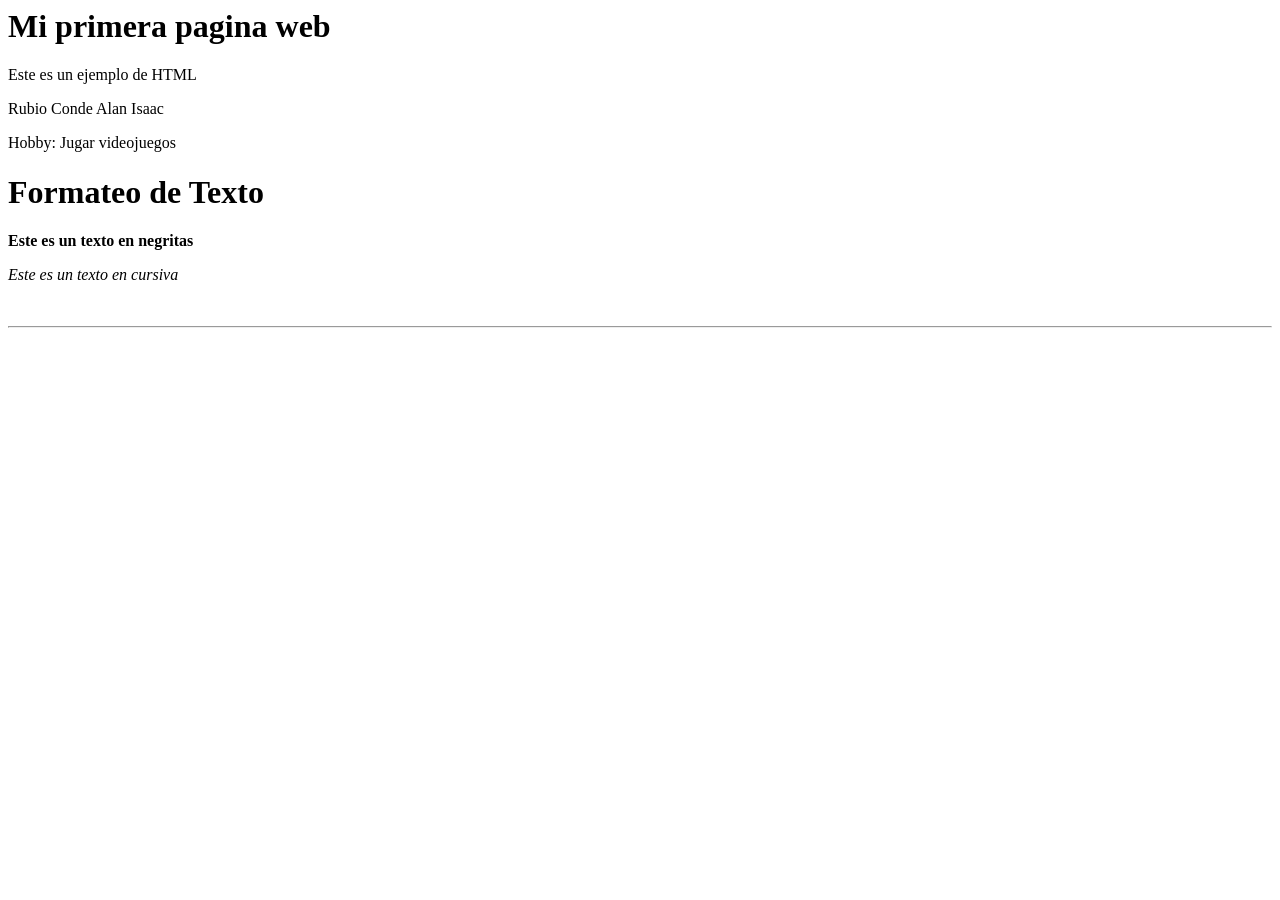
==== 0311PRACTICA1/index.html @ 67813c20 "parte 3" ====
<html>
    <head>
        <title>Laboratorio HTML</title>
    </head>
    <body>
        <h1>Mi primera pagina web</h1>
        <p>Este es un ejemplo de HTML</p>
        <p>Rubio Conde Alan Isaac</p>
        <p>Hobby: Jugar videojuegos</p>
        <h1>Formateo de Texto</h1>
        <p><strong>Este es un texto en negritas</strong></p>
        <p><em>Este es un texto en cursiva</em></p>
        <br>
        <hr>
    </body>
</html>
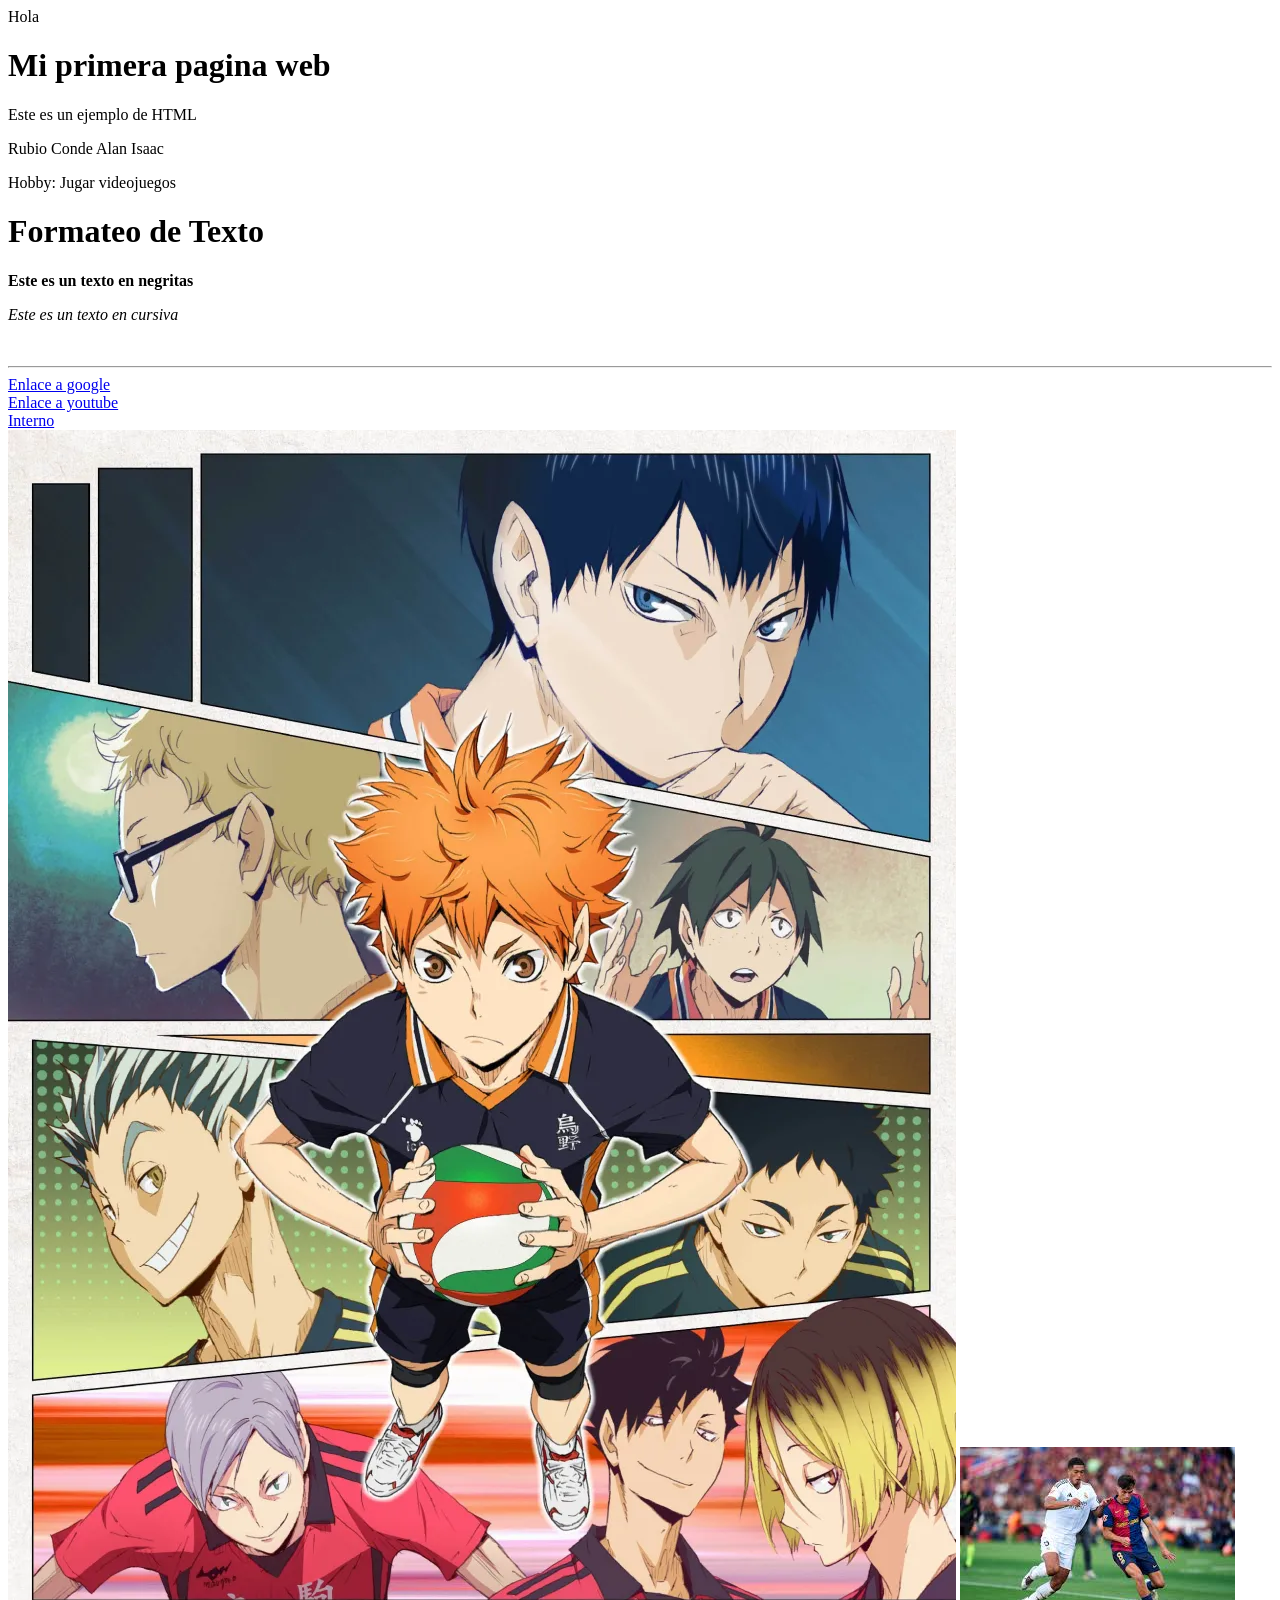
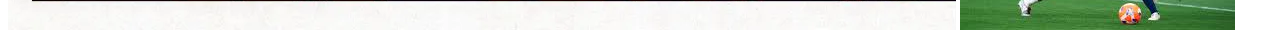
==== commit 16bd484e: "parte 4" ====
--- a/0311PRACTICA1/index.html
+++ b/0311PRACTICA1/index.html
@@ -1,3 +1,5 @@
+
+Hola
 <html>
     <head>
         <title>Laboratorio HTML</title>
@@ -12,5 +14,16 @@
         <p><em>Este es un texto en cursiva</em></p>
         <br>
         <hr>
+        <a href="https://www.google.com/?hl=es_419">Enlace a google</a>
+        <br>
+        <a href="https://www.youtube.com/?app=desktop&hl=es">Enlace a youtube</a>
+        <br>
+        <a href="file:///C:/Users/Admin/OneDrive/Documentos/GitHub/2526UMB03IT261-Rubio-Conde-Alan-Isaac/Pagina%20interna.html">Interno</a>
+        <br>
+        <img src="Haikiu" alt="">
+        <img src="[data-uri]" alt="">
+        <br>
+
+
     </body>
 </html>
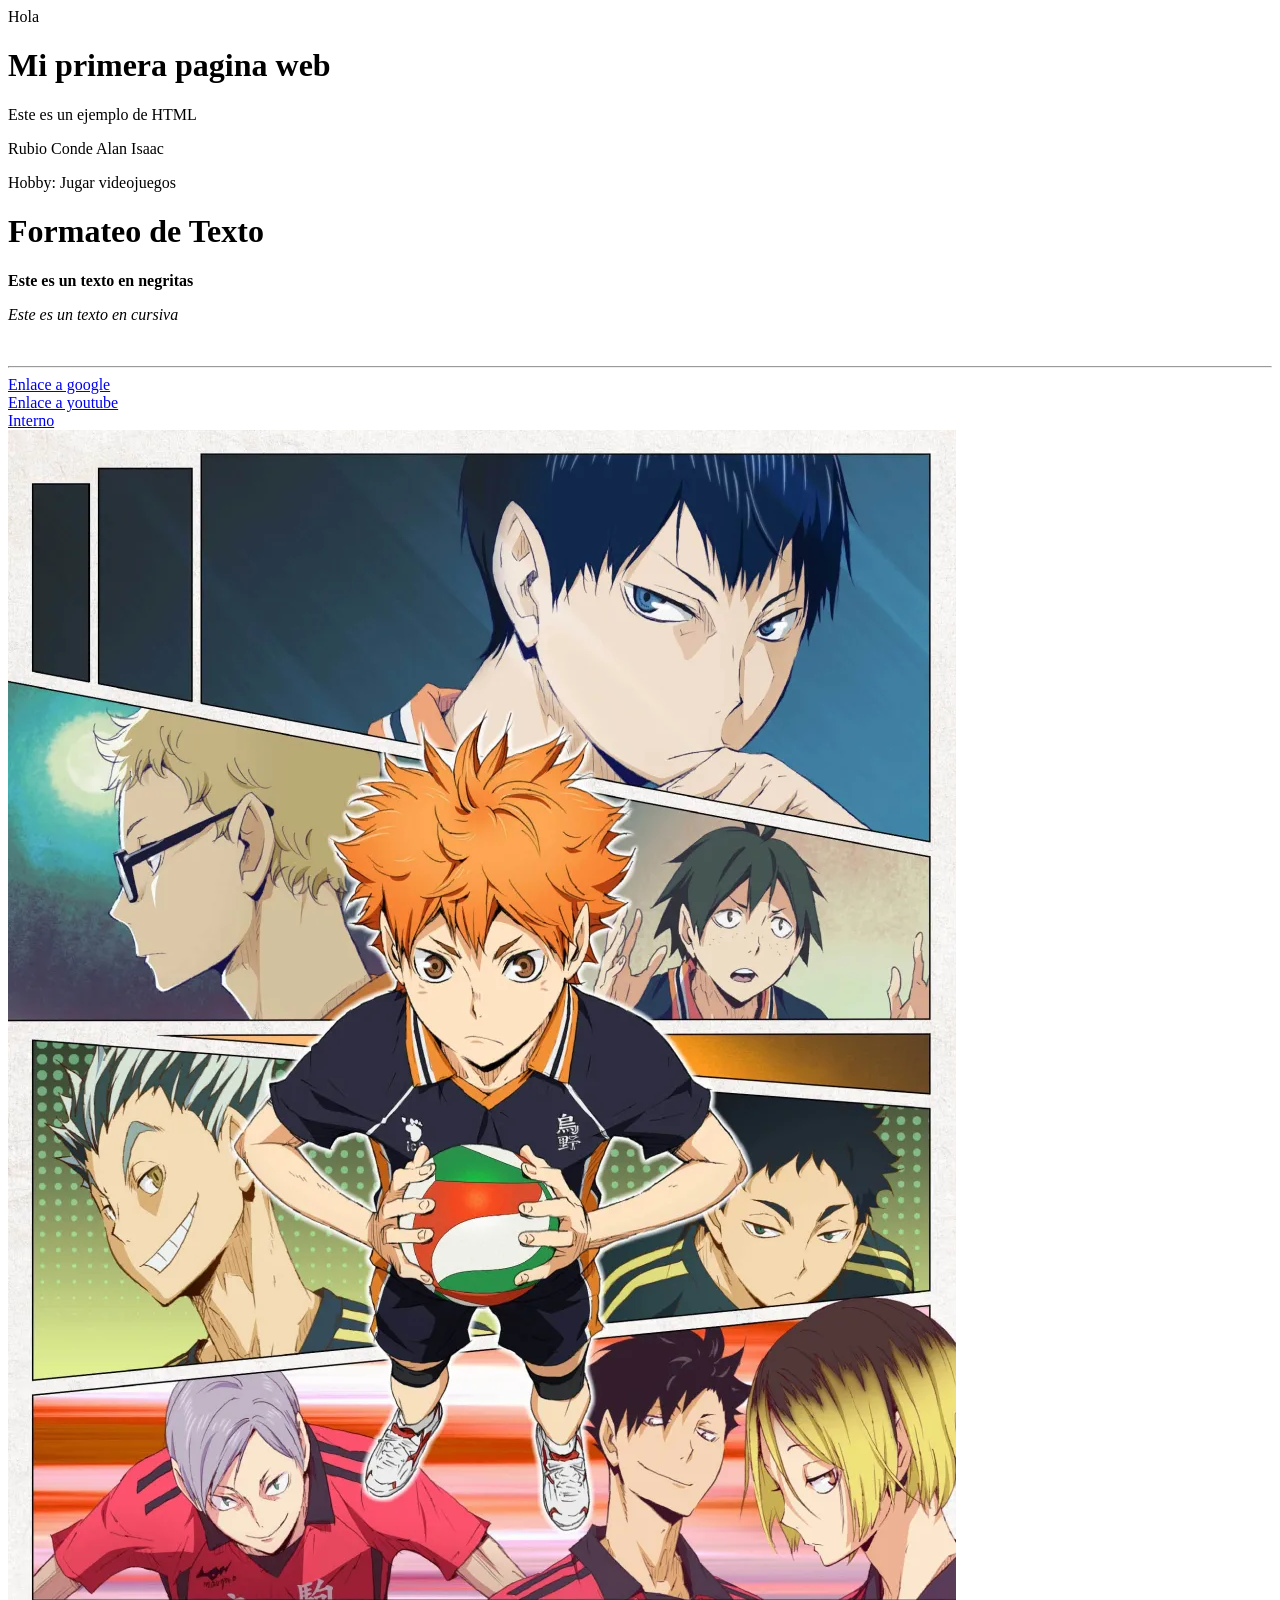
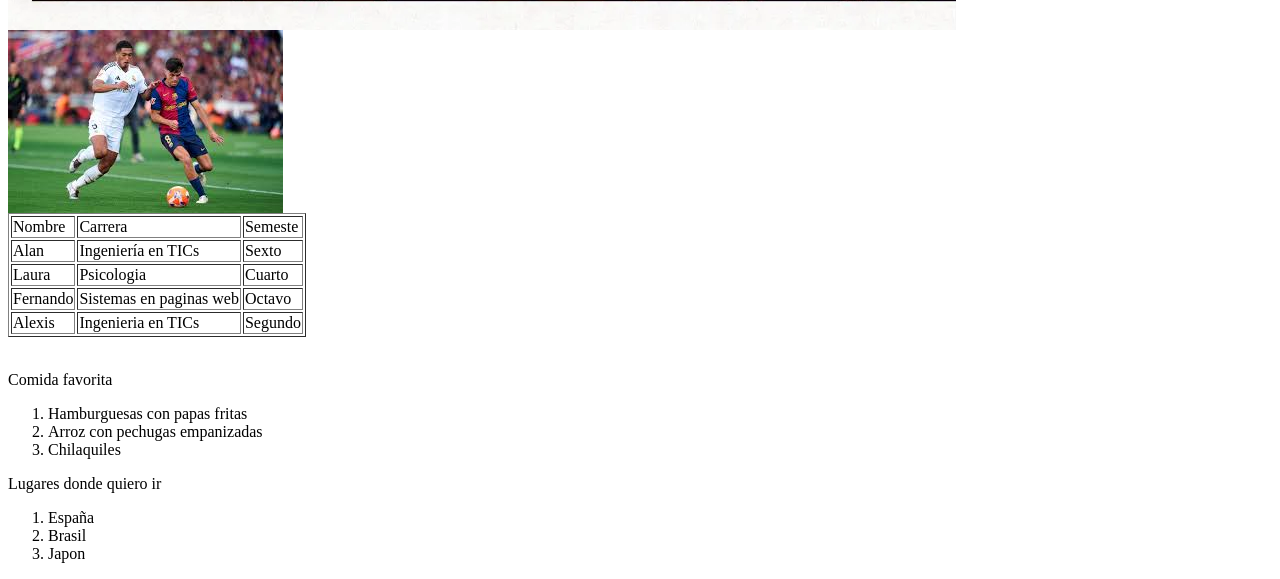
==== commit 9ef14c6c: "0311UNIDAD1PRACTICA1 (9/10)" ====
--- a/0311PRACTICA1/index.html
+++ b/0311PRACTICA1/index.html
@@ -21,9 +21,55 @@
         <a href="file:///C:/Users/Admin/OneDrive/Documentos/GitHub/2526UMB03IT261-Rubio-Conde-Alan-Isaac/Pagina%20interna.html">Interno</a>
         <br>
         <img src="Haikiu" alt="">
+        <br>
         <img src="[data-uri]" alt="">
         <br>
-
+        <table border="1"><tr>
+                <td>Nombre</td>
+                <td>Carrera</td>
+                <td>Semeste</td>
+            </tr>
+            <tr>
+                <td>Alan</td>
+                <td>Ingeniería en TICs</td>
+                <td>Sexto</td>
+            </tr>
+            <tr>
+                <td>Laura</td>
+                <td>Psicologia</td>
+                <td>Cuarto</td>
+            </tr>
+            <tr>
+                <td>Fernando</td>
+                <td>Sistemas en paginas web</td>
+                <td>Octavo</td>
+            </tr>
+            <tr>
+                <td>Alexis</td>
+                <td>Ingenieria en TICs</td>
+                <td>Segundo</td>
+            </tr></table>
+            <br>
+            <p>Comida favorita</p>
+            <ol>
+                <li>Hamburguesas con papas fritas </li>
+                <li>Arroz con pechugas empanizadas</li>
+                <li>Chilaquiles</li>
+            </ol>
+            <p>Lugares donde quiero ir</p>
+            <ol>
+                <li>España</li>
+                <li>Brasil</li>
+                <li>Japon</li>
+            </ol>
 
     </body>
+    <!-- 
+    Parte 1 - 2/2
+    Parte 2 - 2/2
+    Parte 3 - 2/2
+    Parte 4 - 1/2 - Falta la imagen de internet, no esta el atributo width
+    Parte 5 - 2/2
+    Total   - 9/10
+    -->
 </html>
